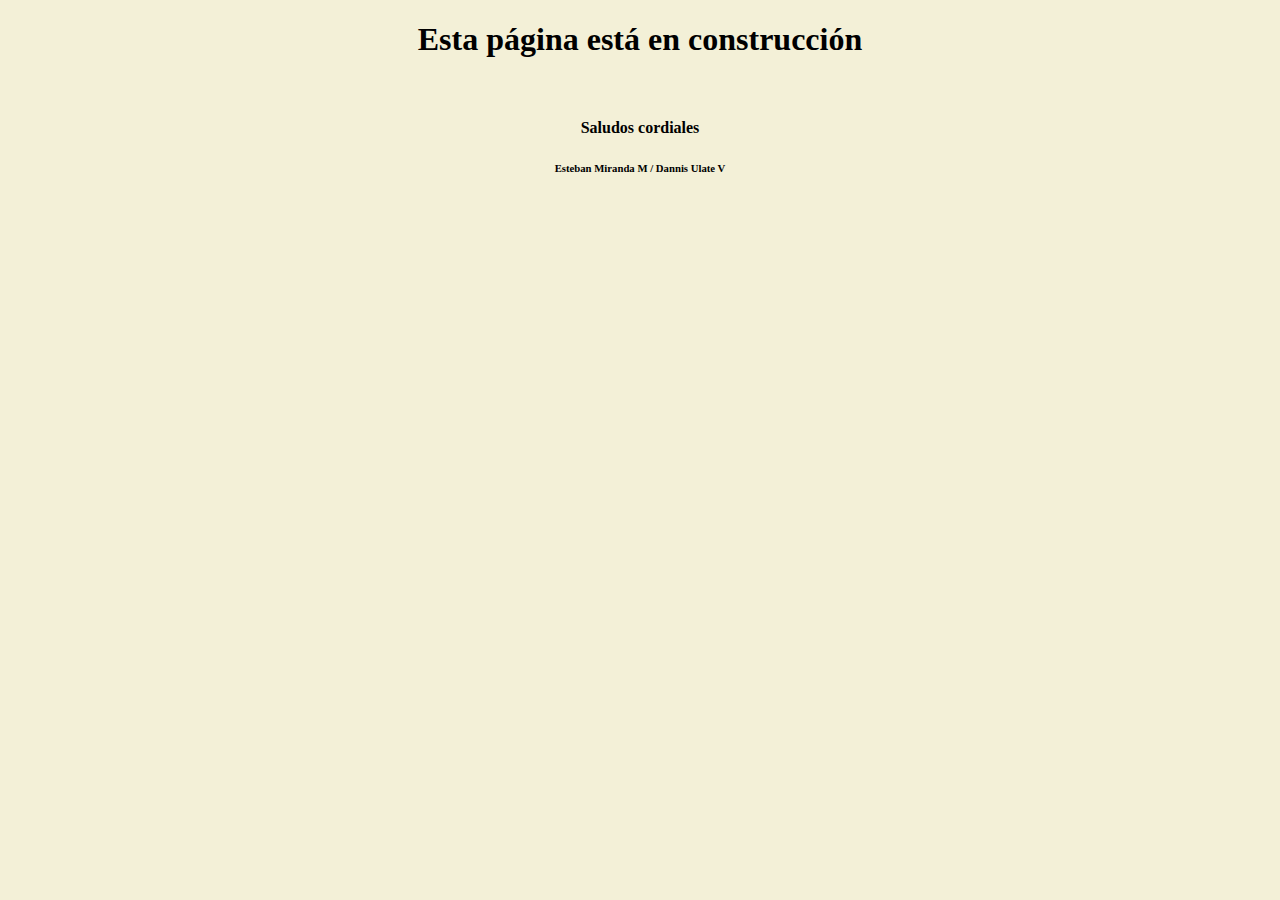
==== ciclo-tercer.html @ 4b2a593e "Add files via upload" ====
<!DOCTYPE html>
<html lang="en" dir="ltr">
  <head>
    <meta charset="utf-8">
    <title>Tercer ciclo</title>
    <link rel="stylesheet" href="css/styles.css">
    <link rel="icon" href="img/favicon.ico">
  </head>
  <body>
<h1>Esta página está en construcción</h1>
<img src="https://emojipedia-us.s3.dualstack.us-west-1.amazonaws.com/thumbs/120/apple/285/construction_1f6a7.png" alt="">
<h4>Saludos cordiales</h4>
<h6>Esteban Miranda M / Dannis Ulate V</h6>
  </body>
</html>
---- css/styles.css ----
/***************** TAG SELECTORS *****************/
body{
  background-color: #f3f0d7;
  margin:0;
  text-align: center;
}

input{
  background-color: #F3F0D7;
/*  background-color: #f9f3f3; */
}

textarea{
  background-color: #F3F0D7;
/*  background-color: #f9f3f3; */
}

/***************** CLASS SELECTORS *****************/
.a-bottom {
  font-size: 20px;
  display: inline-block;
  width:170px;
  color:grey;
  text-decoration: none;
}

.a-bottom:hover {
  color: #f3f0d7;
}

.a-fblink {
  color:#222222;
}

.a-fblink:hover {
  color: grey;
}

.a-middle-courses {
  font-size: 20px;
  display: inline-block;
  width:300px;
  color:#f3f0d7;
  text-decoration: none;
}

.a-middle-courses:hover {
  color:#222222;
}

.body-contact {
  background-image: url(https://napacentre.com.au/wp-content/uploads/2014/04/Autism-Awareness.jpg);
  background-size:cover;
  width:100%;
  background-attachment:fixed; /*this enlarges the whole thing*/
  background-repeat: no-repeat;
}

.coverimage-mainpage {
  width: 100%;
}

.div-top-mainpage {
  background-color: #222222;
}

.div-top-contact {
  background-color: #222222;
  color:#f3f0d7;
  position: absolute;
  top:0;
  width:100%;
}

.div-middle {
  padding-top: 60px;
  padding-bottom: 40px;
  margin-bottom: 30px;
  position: relative;
}

.div-middle-sub-top {
  background-color: #897853;
  padding-top: 10px;
  padding-bottom: 10px;
  position:absolute;
  top:0;
  width:100%;
}

.div-middle-contact {
  padding-top: 90px;
  padding-bottom: 90px;
}

.div-bottom {
  background-color: #222222;
  padding-top: 10px;
  padding-bottom: 10px;
  position:fixed;
  bottom:0;
  width:100%;
}

.fsize-contactpage {
  font-size: 20px;
}

.p-quote {
  color:grey;
  font-size: 21px;
}







/***************** ID SELECTORS *****************/
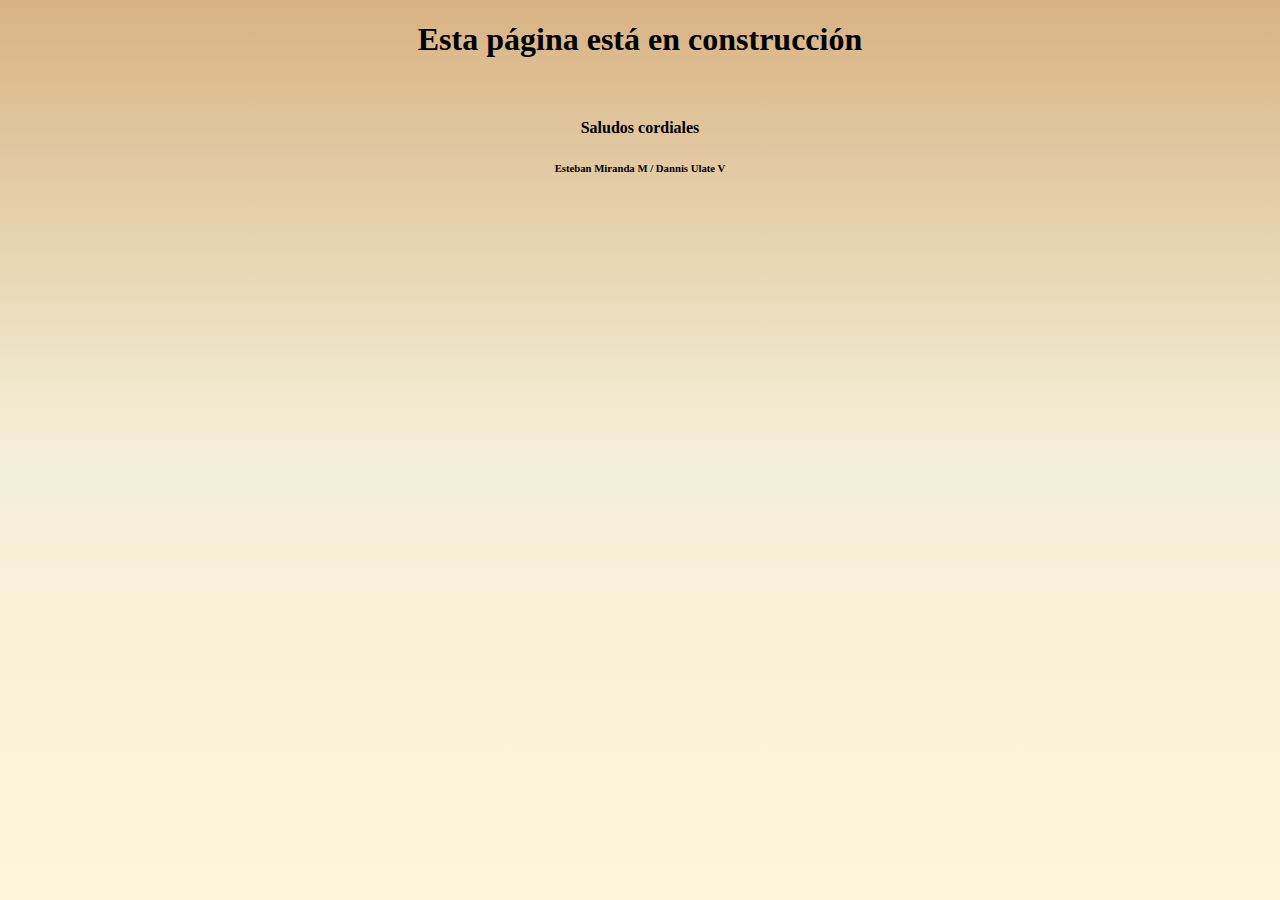
==== commit 60b9f673: "Add files via upload" ====
--- a/ciclo-tercer.html
+++ b/ciclo-tercer.html
@@ -6,10 +6,13 @@
     <link rel="stylesheet" href="css/styles.css">
     <link rel="icon" href="img/favicon.ico">
   </head>
+
   <body>
+
 <h1>Esta página está en construcción</h1>
 <img src="https://emojipedia-us.s3.dualstack.us-west-1.amazonaws.com/thumbs/120/apple/285/construction_1f6a7.png" alt="">
 <h4>Saludos cordiales</h4>
 <h6>Esteban Miranda M / Dannis Ulate V</h6>
+
   </body>
 </html>
--- a/css/styles.css
+++ b/css/styles.css
@@ -1,8 +1,9 @@
 /***************** TAG SELECTORS *****************/
 body{
-  background-color: #f3f0d7;
+  background-image: linear-gradient(180deg,#D8B384,#F3F0D7,#FFF5DA);
+  background-attachment: fixed;
+  text-align: center;
   margin:0;
-  text-align: center;
 }
 
 input{
@@ -19,7 +20,7 @@
 .a-bottom {
   font-size: 20px;
   display: inline-block;
-  width:170px;
+  width:150px;
   color:grey;
   text-decoration: none;
 }
